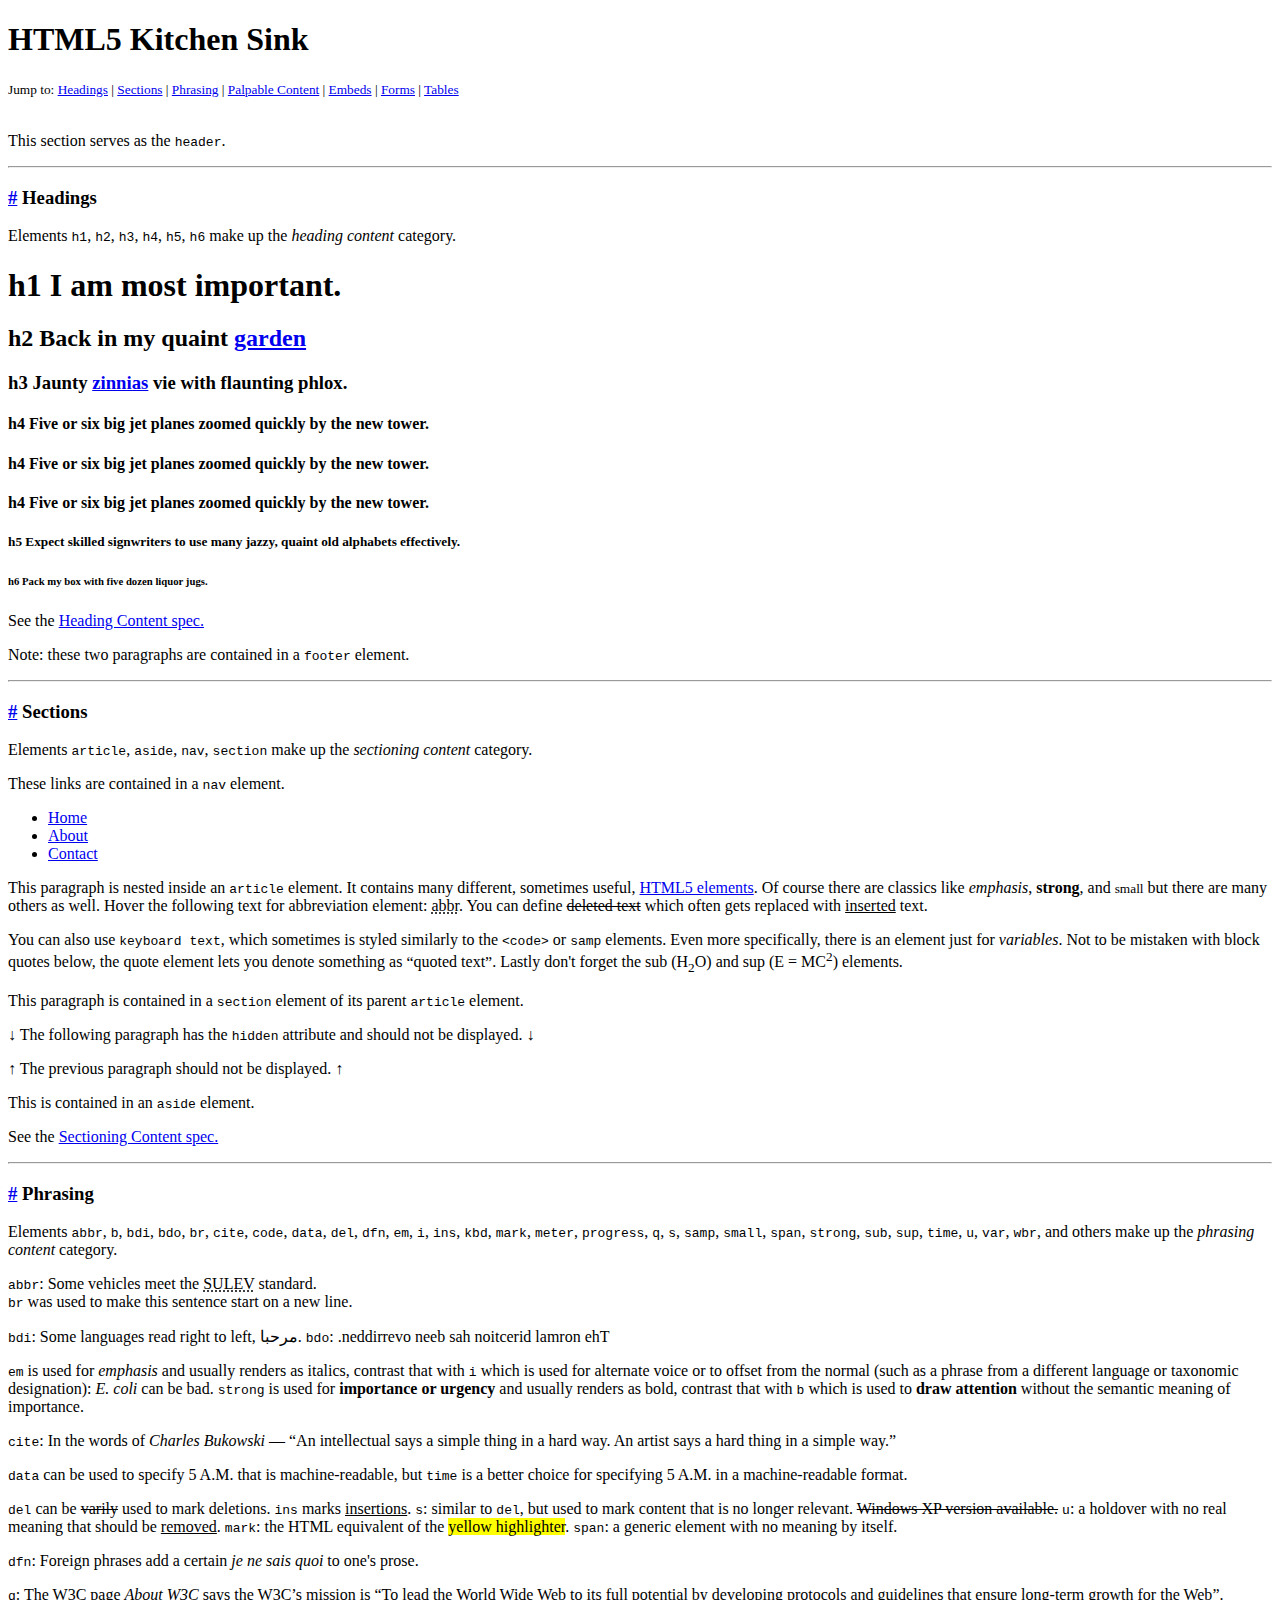
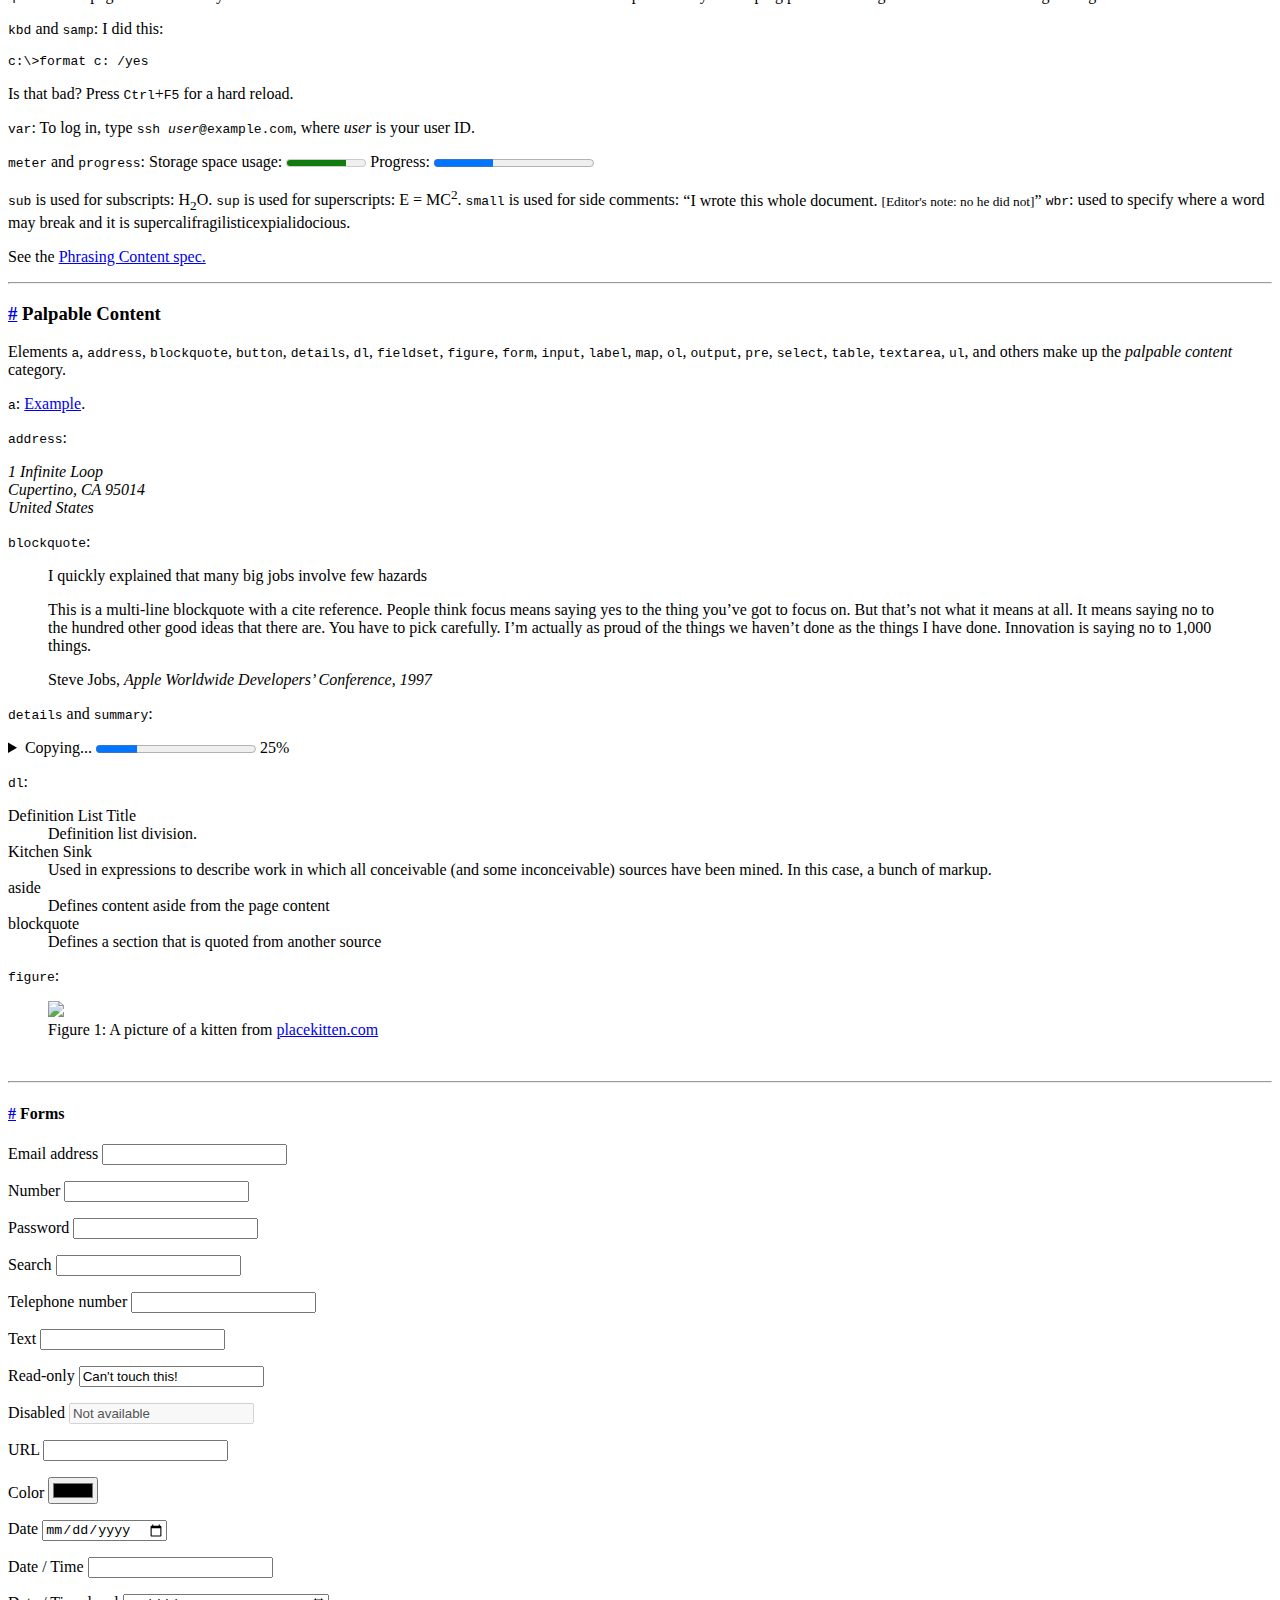
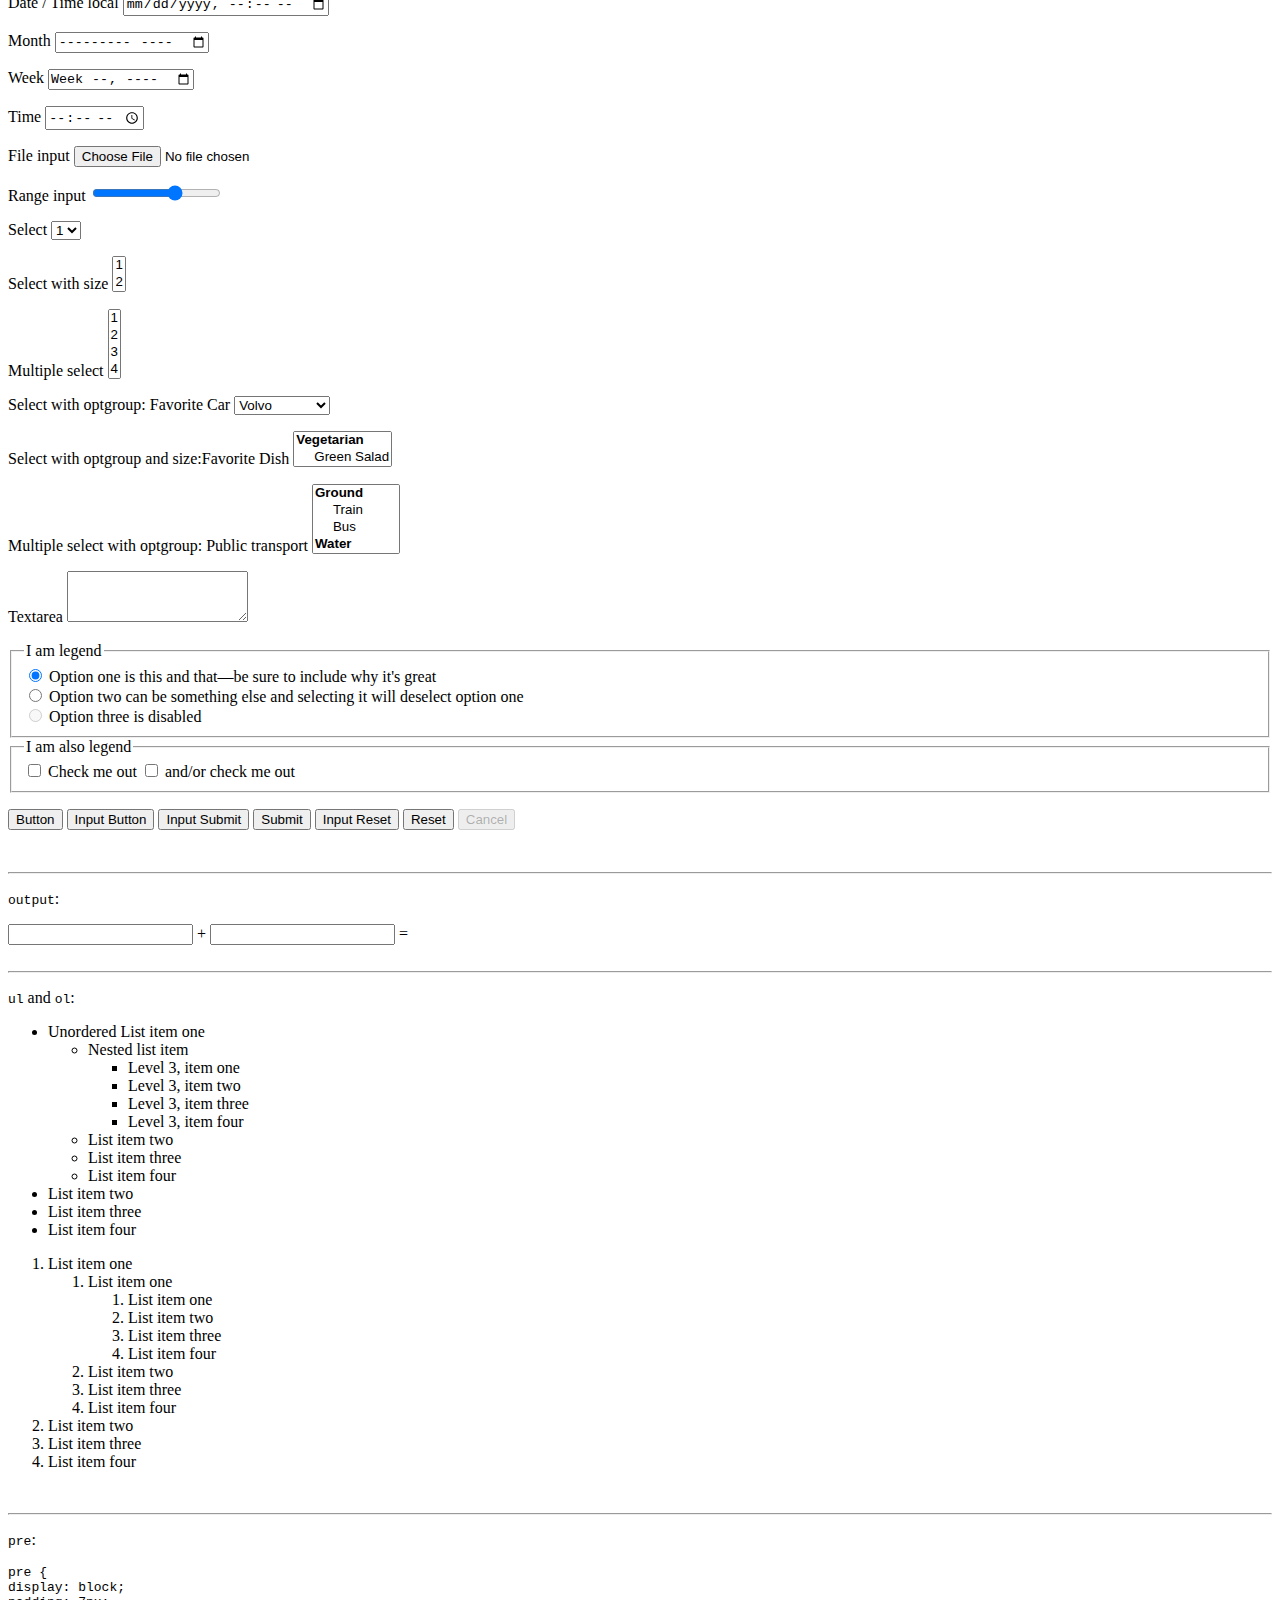
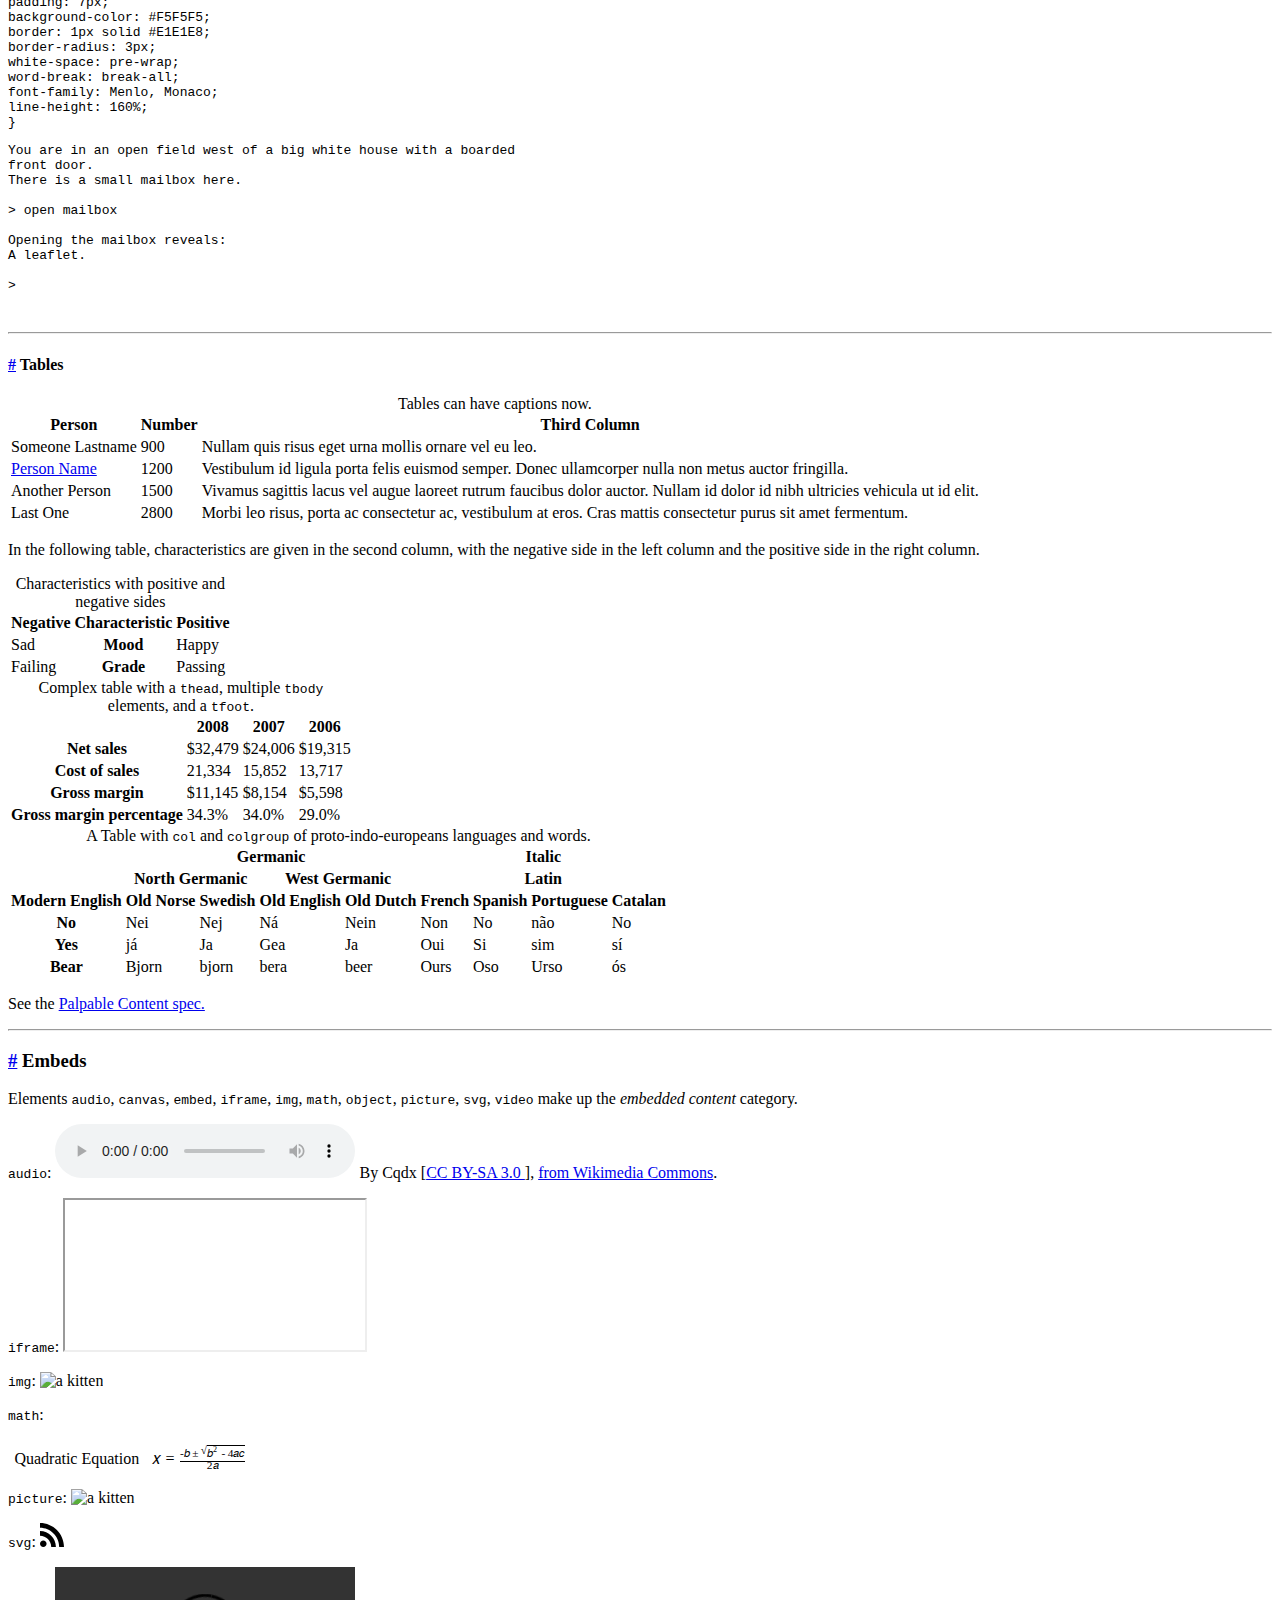
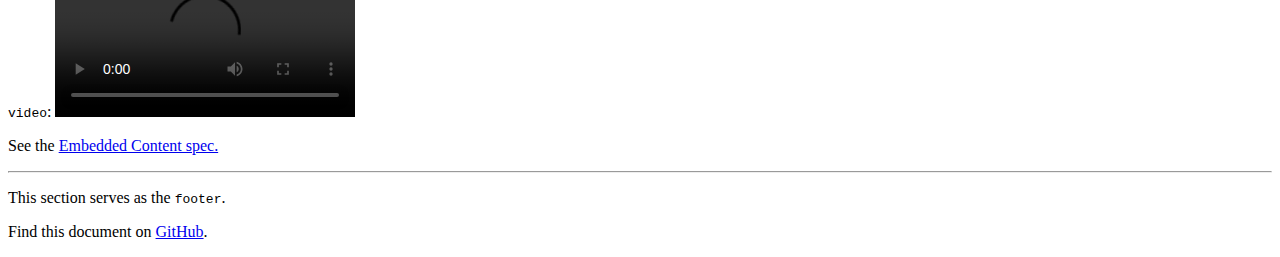
==== Kitchen.html @ 4f2850bf "Add files via upload" ====
<!DOCTYPE html>
<html lang="en">
  <head>
    <title>HTML5 Kitchen Sink</title>
    <meta charset="utf-8" />
    <link rel="stylesheet" href="css/estilos2.css" />
  </head>

  <body>
    <header role="banner">
      <h1>HTML5 Kitchen Sink</h1>
      <small
        >Jump to: <a href="#headings">Headings</a> |
        <a href="#sections">Sections</a> | <a href="#phrasing">Phrasing</a> |
        <a href="#palpable">Palpable Content</a> |
        <a href="#embeds">Embeds</a> | <a href="#forms">Forms</a> |
        <a href="#tables">Tables</a>
      </small>
      <br /><br />
      <p>This section serves as the <code>header</code>.</p>
    </header>
    <hr />
    <main>
      <section id="headings">
        <h3><a href="#headings">#</a> Headings</h3>
        <p>
          Elements <code>h1</code>, <code>h2</code>, <code>h3</code>,
          <code>h4</code>, <code>h5</code>, <code>h6</code> make up the
          <em>heading content</em> category.
        </p>
        <hgroup>
          <h1>h1 I am most important.</h1>
          <h2>h2 Back in my quaint <a href="#">garden</a></h2>
          <h3>h3 Jaunty <a href="#">zinnias</a> vie with flaunting phlox.</h3>
          <h4>
            h4 Five or six big jet planes zoomed quickly by the new tower.
          </h4>
          <h4 class="verde">
            h4 Five or six big jet planes zoomed quickly by the new tower.
          </h4>
          <h4>
            h4 Five or six big jet planes zoomed quickly by the new tower.
          </h4>
          <h5>
            h5 Expect skilled signwriters to use many jazzy, quaint old
            alphabets effectively.
          </h5>
          <h6 class="verde">h6 Pack my box with five dozen liquor jugs.</h6>
        </hgroup>
        <footer>
          <p>
            See the
            <a
              target="_blank"
              href="https://www.w3.org/TR/html5/dom.html#heading-content"
              >Heading Content spec.</a
            >
          </p>
          <p>
            Note: these two paragraphs are contained in a
            <code>footer</code> element.
          </p>
        </footer>
      </section>

      <hr />
      <section id="sections">
        <header>
          <h3><a href="#sections">#</a> Sections</h3>
          <p>
            Elements <code>article</code>, <code>aside</code>, <code>nav</code>,
            <code>section</code> make up the
            <em>sectioning content</em> category.
          </p>
          <nav>
            <p>These links are contained in a <code>nav</code> element.</p>
            <ul>
              <li><a href="#">Home</a></li>
              <li><a href="#">About</a></li>
              <li><a href="#">Contact</a></li>
            </ul>
          </nav>
        </header>
        <article>
          <p>
            This paragraph is nested inside an <code>article</code> element. It
            contains many different, sometimes useful,
            <a href="http://www.w3schools.com/tags/">HTML5 elements</a>. Of
            course there are classics like <em>emphasis</em>,
            <strong>strong</strong>, and <small>small</small> but there are many
            others as well. Hover the following text for abbreviation element:
            <abbr title="abbreviation">abbr</abbr>. You can define
            <del>deleted text</del> which often gets replaced with
            <ins>inserted</ins> text.
          </p>
          <p>
            You can also use <kbd>keyboard text</kbd>, which sometimes is styled
            similarly to the <code>&lt;code&gt;</code> or
            <samp>samp</samp> elements. Even more specifically, there is an
            element just for <var>variables</var>. Not to be mistaken with block
            quotes below, the quote element lets you denote something as
            <q>quoted text</q>. Lastly don't forget the sub (H<sub>2</sub>O) and
            sup (E = MC<sup>2</sup>) elements.
          </p>
          <section>
            <p>
              This paragraph is contained in a <code>section</code> element of
              its parent <code>article</code> element.
            </p>
            <p>
              ↓ The following paragraph has the <code>hidden</code> attribute
              and should not be displayed. ↓
            </p>
            <p hidden>→ You should not see this paragraph. ←</p>
            <p>↑ The previous paragraph should not be displayed. ↑</p>
          </section>
        </article>
        <aside>
          <p>This is contained in an <code>aside</code> element.</p>
        </aside>
        <footer>
          <p>
            See the
            <a
              target="_blank"
              href="https://www.w3.org/TR/html5/dom.html#sectioning-content"
              >Sectioning Content spec.</a
            >
          </p>
        </footer>
      </section>

      <hr />
      <section id="phrasing">
        <header>
          <h3><a href="#phrasing">#</a> Phrasing</h3>
          <p>
            Elements <code>abbr</code>, <code>b</code>, <code>bdi</code>,
            <code>bdo</code>, <code>br</code>, <code>cite</code>,
            <code>code</code>, <code>data</code>, <code>del</code>,
            <code>dfn</code>, <code>em</code>, <code>i</code>, <code>ins</code>,
            <code>kbd</code>, <code>mark</code>, <code>meter</code>,
            <code>progress</code>, <code>q</code>, <code>s</code>,
            <code>samp</code>, <code>small</code>, <code>span</code>,
            <code>strong</code>, <code>sub</code>, <code>sup</code>,
            <code>time</code>, <code>u</code>, <code>var</code>,
            <code>wbr</code>, and others make up the
            <em>phrasing content</em> category.
          </p>
        </header>
        <p>
          <code>abbr</code>: Some vehicles meet the
          <abbr title="Super Ultra Low Emission Vehicle">SULEV</abbr>
          standard.<br />
          <code>br</code> was used to make this sentence start on a new line.
        </p>
        <p>
          <code>bdi</code>: Some languages read right to left,
          <bdi lang="ar">مرحبا</bdi>. <code>bdo</code>:
          <bdo dir="rtl">The normal direction has been overridden.</bdo>
        </p>
        <p>
          <code>em</code> is used for <em>emphasis</em> and usually renders as
          italics, contrast that with <code>i</code> which is used for alternate
          voice or to offset from the normal (such as a phrase from a different
          language or taxonomic designation): <i>E. coli</i> can be bad.
          <code>strong</code> is used for
          <strong>importance or urgency</strong> and usually renders as bold,
          contrast that with <code>b</code> which is used to
          <b>draw attention</b> without the semantic meaning of importance.
        </p>
        <p>
          <code>cite</code>: In the words of <cite>Charles Bukowski</cite> —
          <q
            >An intellectual says a simple thing in a hard way. An artist says a
            hard thing in a simple way.</q
          >
        </p>
        <p>
          <code>data</code> can be used to specify
          <data value="2018-09-24T05:00-07:00">5 A.M.</data> that is
          machine-readable, but <code>time</code> is a better choice for
          specifying <time datetime="2018-09-24T05:00-07:00">5 A.M.</time> in a
          machine-readable format.
        </p>
        <p>
          <code>del</code> can be
          <del datetime="2017-10-11T01:25-07:00">varily</del> used to mark
          deletions. <code>ins</code> marks
          <ins datetime="2007-12-19 00:00Z">insertions</ins>. <code>s</code>:
          similar to <code>del</code>, but used to mark content that is no
          longer relevant. <s>Windows XP version available.</s> <code>u</code>:
          a holdover with no real meaning that should be <u>removed</u>.
          <code>mark</code>: the HTML equivalent of the
          <mark>yellow highlighter</mark>. <code>span</code>: a
          <span>generic element</span> with no meaning by itself.
        </p>
        <p>
          <code>dfn</code>: Foreign phrases add a certain
          <dfn lang="fr" title="French: indefinable quality"
            >je ne sais quoi</dfn
          >
          to one's prose.
        </p>
        <p>
          <code>q</code>: The W3C page <cite>About W3C</cite> says the W3C’s
          mission is
          <q cite="https://www.w3.org/Consortium/"
            >To lead the World Wide Web to its full potential by developing
            protocols and guidelines that ensure long-term growth for the Web</q
          >.
        </p>
        <p><code>kbd</code> and <code>samp</code>: I did this:</p>
        <pre><samp>c:\&gt;<kbd>format c: /yes</kbd></samp></pre>
        <p>
          Is that bad? Press <kbd><kbd>Ctrl</kbd></kbd
          >+<kbd><kbd>F5</kbd></kbd> for a hard reload.
        </p>
        <p>
          <code>var</code>: To log in, type
          <kbd>ssh <var>user</var>@example.com</kbd>, where <var>user</var> is
          your user ID.
        </p>
        <p>
          <code>meter</code> and <code>progress</code>: Storage space usage:
          <meter value="6" max="8">6 blocks used (out of 8 total)</meter>
          Progress: <progress value="37" max="100">37%</progress>
        </p>
        <p>
          <code>sub</code> is used for subscripts: H<sub>2</sub>O.
          <code>sup</code> is used for superscripts: E = MC<sup>2</sup>.
          <code>small</code> is used for side comments:
          <q
            >I wrote this whole document.
            <small>[Editor's note: no he did not]</small></q
          >
          <code>wbr</code>: used to specify where a word may break and it is
          super<wbr />cali<wbr />fragil<wbr />istic<wbr />expiali<wbr />do<wbr />cious.
        </p>
        <footer>
          <p>
            See the
            <a
              target="_blank"
              href="https://www.w3.org/TR/html5/dom.html#phrasing-content"
              >Phrasing Content spec.</a
            >
          </p>
        </footer>
      </section>

      <hr />
      <section id="palpable">
        <header>
          <h3><a href="#palpable">#</a> Palpable Content</h3>
          <p>
            Elements <code>a</code>, <code>address</code>,
            <code>blockquote</code>, <code>button</code>, <code>details</code>,
            <code>dl</code>, <code>fieldset</code>, <code>figure</code>,
            <code>form</code>, <code>input</code>, <code>label</code>,
            <code>map</code>, <code>ol</code>, <code>output</code>,
            <code>pre</code>, <code>select</code>, <code>table</code>,
            <code>textarea</code>, <code>ul</code>, and others make up the
            <em>palpable content</em> category.
          </p>
        </header>
        <p><code>a</code>: <a href="http://example.com">Example</a>.</p>
        <p><code>address</code>:</p>
        <address>
          1 Infinite Loop<br />
          Cupertino, CA 95014<br />
          United States
        </address>
        <p><code>blockquote</code>:</p>
        <blockquote>
          <p>I quickly explained that many big jobs involve few hazards</p>
        </blockquote>
        <blockquote>
          <p>
            This is a multi-line blockquote with a cite reference. People think
            focus means saying yes to the thing you’ve got to focus on. But
            that’s not what it means at all. It means saying no to the hundred
            other good ideas that there are. You have to pick carefully. I’m
            actually as proud of the things we haven’t done as the things I have
            done. Innovation is saying no to 1,000 things.
          </p>
          <footer>
            Steve Jobs,
            <cite>Apple Worldwide Developers’ Conference, 1997</cite>
          </footer>
        </blockquote>
        <p><code>details</code> and <code>summary</code>:</p>
        <details>
          <summary>
            Copying...
            <progress max="375505392" value="97543282"></progress> 25%
          </summary>
          <dl>
            <dt>Transfer rate:</dt>
            <dd>452KB/s</dd>
            <dt>Duration:</dt>
            <dd>01:16:27</dd>
            <dt>Color profile:</dt>
            <dd>SD (6-1-6)</dd>
            <dt>Dimensions:</dt>
            <dd>320×240</dd>
          </dl>
        </details>
        <p><code>dl</code>:</p>
        <dl>
          <dt>Definition List Title</dt>
          <dd>Definition list division.</dd>
          <dt>Kitchen Sink</dt>
          <dd>
            Used in expressions to describe work in which all conceivable (and
            some inconceivable) sources have been mined. In this case, a bunch
            of markup.
          </dd>
          <dt>aside</dt>
          <dd>Defines content aside from the page content</dd>
          <dt>blockquote</dt>
          <dd>Defines a section that is quoted from another source</dd>
        </dl>
        <p><code>figure</code>:</p>
        <figure>
          <img src="http://placekitten.com/200/300" />
          <figcaption>
            Figure 1: A picture of a kitten from
            <a href="http://placekitten.com/200/300/">placekitten.com</a>
          </figcaption>
        </figure>

        <br />
        <hr />
        <h4 id="forms"><a href="#forms">#</a> Forms</h4>
        <form>
          <p>
            <label for="example-input-email">Email address</label>
            <input type="email" id="example-input-email" />
          </p>
          <p>
            <label for="example-input-number">Number</label>
            <input type="number" id="example-input-number" />
          </p>
          <p>
            <label for="example-input-password">Password</label>
            <input type="password" id="example-input-password" />
          </p>
          <p>
            <label for="example-input-search">Search</label>
            <input type="search" id="example-input-search" />
          </p>
          <p>
            <label for="example-input-tel">Telephone number</label>
            <input type="tel" id="example-input-tel" />
          </p>
          <p>
            <label for="example-input-text">Text</label>
            <input type="text" id="example-input-text" />
          </p>
          <p>
            <label for="example-input-readonly">Read-only</label>
            <input
              type="text"
              id="example-input-readonly"
              readonly
              value="Can't touch this!"
            />
          </p>
          <p>
            <label for="example-input-disabled">Disabled</label>
            <input
              type="text"
              id="example-input-disabled"
              disabled
              value="Not available"
            />
          </p>
          <p>
            <label for="example-input-url">URL</label>
            <input type="url" id="example-input-url" />
          </p>
          <p>
            <label for="example-input-color">Color</label>
            <input type="color" id="example-input-color" />
          </p>
          <p>
            <label for="example-input-date">Date</label>
            <input type="date" id="example-input-date" />
          </p>
          <p>
            <label for="example-input-date-time">Date / Time</label>
            <input type="datetime" id="example-input-date-time" />
          </p>
          <p>
            <label for="example-input-date-time-local">Date / Time local</label>
            <input type="datetime-local" id="example-input-date-time-local" />
          </p>
          <p>
            <label for="example-input-month">Month</label>
            <input type="month" id="example-input-month" />
          </p>
          <p>
            <label for="example-input-week">Week</label>
            <input type="week" id="example-input-week" />
          </p>
          <p>
            <label for="example-input-time">Time</label>
            <input type="time" id="example-input-time" />
          </p>
          <p>
            <label for="example-input-file">File input</label>
            <input type="file" id="example-input-file" />
          </p>
          <p>
            <label for="example-input-range">Range input</label>
            <input
              type="range"
              id="example-input-range"
              min="1"
              max="4"
              value="3"
            />
          </p>
          <p>
            <label for="example-select1">Select</label>
            <select id="example-select1">
              <option>1</option>
              <option>2</option>
              <option>3</option>
              <option>4</option>
              <option>5</option>
            </select>
          </p>
          <p>
            <label for="example-select1a">Select with size</label>
            <select id="example-select1a" size="2">
              <option>1</option>
              <option>2</option>
              <option>3</option>
              <option>4</option>
              <option>5</option>
            </select>
          </p>
          <p>
            <label for="example-select2">Multiple select</label>
            <select multiple id="example-select2">
              <option>1</option>
              <option>2</option>
              <option>3</option>
              <option>4</option>
              <option>5</option>
            </select>
          </p>
          <p>
            <label for="example-optgroup"
              >Select with optgroup: Favorite Car</label
            >
            <select id="example-optgroup">
              <optgroup label="Swedish Cars">
                <option>Volvo</option>
                <option>Saab</option>
              </optgroup>
              <optgroup label="German Cars">
                <option>Mercedes</option>
                <option>Audi</option>
              </optgroup>
            </select>
          </p>
          <p>
            <label for="example-optgroup2"
              >Select with optgroup and size:Favorite Dish</label
            >
            <select id="example-optgroup2" size="2">
              <optgroup label="Vegetarian">
                <option>Green Salad</option>
                <option>French Fries</option>
              </optgroup>
              <optgroup label="Carnivorous">
                <option>Big Mac</option>
                <option>Roast Beef</option>
              </optgroup>
            </select>
          </p>
          <p>
            <label for="example-optgroup3"
              >Multiple select with optgroup: Public transport</label
            >
            <select id="example-optgroup3" multiple>
              <optgroup label="Ground">
                <option>Train</option>
                <option>Bus</option>
              </optgroup>
              <optgroup label="Water">
                <option>Ship</option>
                <option>Submarine</option>
              </optgroup>
              <optgroup label="Air">
                <option>Plane</option>
                <option>Balloon</option>
              </optgroup>
            </select>
          </p>
          <p>
            <label for="example-textarea">Textarea</label>
            <textarea id="example-textarea" rows="3"></textarea>
          </p>
          <fieldset>
            <legend>I am legend</legend>
            <div>
              <input
                type="radio"
                name="option-radio"
                id="option-radio1"
                value="option1"
                checked
              />
              <label for="option-radio1"
                >Option one is this and that&mdash;be sure to include why it's
                great</label
              >
            </div>
            <div>
              <input
                type="radio"
                name="option-radio"
                id="option-radio2"
                value="option2"
              />
              <label for="option-radio2"
                >Option two can be something else and selecting it will deselect
                option one</label
              >
            </div>
            <div>
              <input
                type="radio"
                name="option-radio"
                id="option-radio3"
                value="option3"
                disabled
              />
              <label for="option-radio3">Option three is disabled</label>
            </div>
          </fieldset>
          <fieldset>
            <legend>I am also legend</legend>
            <input type="checkbox" id="checkbox1" />
            <label for="checkbox1">Check me out</label>
            <input type="checkbox" id="checkbox2" />
            <label for="checkbox2">and/or check me out</label>
          </fieldset>
          <p>
            <button type="button" name="button">Button</button>
            <input type="button" name="input" value="Input Button" />
            <input type="submit" name="submit" value="Input Submit" />
            <button type="submit" name="submit2">Submit</button>
            <input type="reset" name="reset" value="Input Reset" />
            <button type="reset" name="reset2">Reset</button>
            <button disabled>Cancel</button>
          </p>
        </form>

        <br />
        <hr />
        <p><code>output</code>:</p>
        <form
          onsubmit="return false"
          oninput="o.value= a.valueAsNumber + b.valueAsNumber"
        >
          <input name="a" type="number" step="any" /> +
          <input name="b" type="number" step="any" /> =
          <output name="o" for="a b"></output>
        </form>

        <br />
        <hr />
        <p><code>ul</code> and <code>ol</code>:</p>
        <ul>
          <li>
            Unordered List item one
            <ul>
              <li>
                Nested list item
                <ul>
                  <li>Level 3, item one</li>
                  <li>Level 3, item two</li>
                  <li>Level 3, item three</li>
                  <li>Level 3, item four</li>
                </ul>
              </li>
              <li>List item two</li>
              <li>List item three</li>
              <li>List item four</li>
            </ul>
          </li>
          <li>List item two</li>
          <li>List item three</li>
          <li>List item four</li>
        </ul>
        <ol>
          <li>
            List item one
            <ol>
              <li>
                List item one
                <ol>
                  <li>List item one</li>
                  <li>List item two</li>
                  <li>List item three</li>
                  <li>List item four</li>
                </ol>
              </li>
              <li>List item two</li>
              <li>List item three</li>
              <li>List item four</li>
            </ol>
          </li>
          <li>List item two</li>
          <li>List item three</li>
          <li>List item four</li>
        </ol>

        <br />
        <hr />
        <p><code>pre</code>:</p>
        <pre>
pre {
display: block;
padding: 7px;
background-color: #F5F5F5;
border: 1px solid #E1E1E8;
border-radius: 3px;
white-space: pre-wrap;
word-break: break-all;
font-family: Menlo, Monaco;
line-height: 160%;
}</pre
        >
        <pre><samp>You are in an open field west of a big white house with a boarded
front door.
There is a small mailbox here.

></samp> <kbd>open mailbox</kbd>

<samp>Opening the mailbox reveals:
A leaflet.

></samp></pre>

        <br />
        <hr />
        <h4 id="tables"><a href="#tables">#</a> Tables</h4>
        <table>
          <caption>
            Tables can have captions now.
          </caption>
          <tbody>
            <tr>
              <th>Person</th>
              <th>Number</th>
              <th>Third Column</th>
            </tr>
            <tr>
              <td>Someone Lastname</td>
              <td>900</td>
              <td>Nullam quis risus eget urna mollis ornare vel eu leo.</td>
            </tr>
            <tr>
              <td><a href="#">Person Name</a></td>
              <td>1200</td>
              <td>
                Vestibulum id ligula porta felis euismod semper. Donec
                ullamcorper nulla non metus auctor fringilla.
              </td>
            </tr>
            <tr>
              <td>Another Person</td>
              <td>1500</td>
              <td>
                Vivamus sagittis lacus vel augue laoreet rutrum faucibus dolor
                auctor. Nullam id dolor id nibh ultricies vehicula ut id elit.
              </td>
            </tr>
            <tr>
              <td>Last One</td>
              <td>2800</td>
              <td>
                Morbi leo risus, porta ac consectetur ac, vestibulum at eros.
                Cras mattis consectetur purus sit amet fermentum.
              </td>
            </tr>
          </tbody>
        </table>
        <p id="table-summary">
          In the following table, characteristics are given in the second
          column, with the negative side in the left column and the positive
          side in the right column.
        </p>
        <table aria-describedby="table-summary">
          <caption>
            Characteristics with positive and negative sides
          </caption>
          <thead>
            <tr>
              <th id="n">Negative</th>
              <th>Characteristic</th>
              <th id="p">Positive</th>
            </tr>
          </thead>
          <tbody>
            <tr>
              <td headers="n r1">Sad</td>
              <th id="r1">Mood</th>
              <td headers="p r1">Happy</td>
            </tr>
            <tr>
              <td headers="n r2">Failing</td>
              <th id="r2">Grade</th>
              <td headers="p r2">Passing</td>
            </tr>
          </tbody>
        </table>
        <table>
          <caption>
            Complex table with a
            <code>thead</code
            >, multiple
            <code>tbody</code>
            elements, and a
            <code>tfoot</code
            >.
          </caption>
          <thead>
            <tr>
              <th></th>
              <th>2008</th>
              <th>2007</th>
              <th>2006</th>
            </tr>
          </thead>
          <tbody>
            <tr>
              <th>Net sales</th>
              <td>$32,479</td>
              <td>$24,006</td>
              <td>$19,315</td>
            </tr>
            <tr>
              <th>Cost of sales</th>
              <td>21,334</td>
              <td>15,852</td>
              <td>13,717</td>
            </tr>
          </tbody>
          <tbody>
            <tr>
              <th>Gross margin</th>
              <td>$11,145</td>
              <td>$8,154</td>
              <td>$5,598</td>
            </tr>
          </tbody>
          <tfoot>
            <tr>
              <th>Gross margin percentage</th>
              <td>34.3%</td>
              <td>34.0%</td>
              <td>29.0%</td>
            </tr>
          </tfoot>
        </table>
        <table>
          <caption>
            A Table with
            <code>col</code>
            and
            <code>colgroup</code>
            of proto-indo-europeans languages and words.
          </caption>
          <col />
          <colgroup>
            <col />
            <col />
            <col />
            <col />
          </colgroup>
          <colgroup>
            <col />
            <col />
            <col />
            <col />
          </colgroup>
          <thead>
            <tr>
              <td></td>
              <th colspan="4" id="germanic">Germanic</th>
              <th colspan="4" id="italic">Italic</th>
            </tr>
            <tr>
              <td></td>
              <th colspan="2" id="north-germanic" headers="germanic">
                North Germanic
              </th>
              <th colspan="2" id="west-germanic" headers="germanic">
                West Germanic
              </th>
              <th colspan="4" id="latin" headers="italic">Latin</th>
            </tr>
            <tr>
              <th id="modern-english">Modern English</th>
              <th id="old-norse" headers="north-germanic germanic">
                Old Norse
              </th>
              <th id="swedish" headers="north-germanic germanic">Swedish</th>
              <th id="old-english" headers="west-germanic germanic">
                Old English
              </th>
              <th id="old-dutch" headers="west-germanic germanic">Old Dutch</th>
              <th id="french" headers="latin italic">French</th>
              <th id="spanish" headers="latin italic">Spanish</th>
              <th id="portuguese" headers="latin italic">Portuguese</th>
              <th id="catalan" headers="latin italic">Catalan</th>
            </tr>
          </thead>
          <tbody>
            <tr>
              <th headers="modern-english" id="modern-english-no">No</th>
              <td headers="modern-english-no germanic north-germanic old-norse">
                Nei
              </td>
              <td headers="modern-english-no germanic north-germanic swedish">
                Nej
              </td>
              <td
                headers="modern-english-no germanic west-germanic old-english"
              >
                Ná
              </td>
              <td headers="modern-english-no germanic west-germanic old-dutch">
                Nein
              </td>
              <td headers="modern-english-no latin italic french">Non</td>
              <td headers="modern-english-no latin italic spanish">No</td>
              <td headers="modern-english-no latin italic portuguese">não</td>
              <td headers="modern-english-no latin italic catalan">No</td>
            </tr>
            <tr>
              <th headers="modern-english" id="modern-english-yes">Yes</th>
              <td
                headers="modern-english-yes germanic north-germanic old-norse"
              >
                já
              </td>
              <td headers="modern-english-yes germanic north-germanic swedish">
                Ja
              </td>
              <td
                headers="modern-english-yes germanic west-germanic old-english"
              >
                Gea
              </td>
              <td headers="modern-english-yes germanic west-germanic old-dutch">
                Ja
              </td>
              <td headers="modern-english-yes latin italic french">Oui</td>
              <td headers="modern-english-yes latin italic spanish">Si</td>
              <td headers="modern-english-yes latin italic portuguese">sim</td>
              <td headers="modern-english-yes latin italic catalan">sí</td>
            </tr>
            <tr>
              <th headers="modern-english" id="modern-english-bear">Bear</th>
              <td
                headers="modern-english-bear germanic north-germanic old-norse"
              >
                Bjorn
              </td>
              <td headers="modern-english-bear germanic north-germanic swedish">
                bjorn
              </td>
              <td
                headers="modern-english-bear germanic west-germanic old-english"
              >
                bera
              </td>
              <td
                headers="modern-english-bear germanic west-germanic old-dutch"
              >
                beer
              </td>
              <td headers="modern-english-bear latin italic french">Ours</td>
              <td headers="modern-english-bear latin italic spanish">Oso</td>
              <td headers="modern-english-bear latin italic portuguese">
                Urso
              </td>
              <td headers="modern-english-bear latin italic catalan">ós</td>
            </tr>
          </tbody>
        </table>
        <footer>
          <p>
            See the
            <a
              target="_blank"
              href="https://www.w3.org/TR/html5/dom.html#palpable-content"
              >Palpable Content spec.</a
            >
          </p>
        </footer>
      </section>

      <hr />
      <section id="embeds">
        <header>
          <h3><a href="#embeds">#</a> Embeds</h3>
          <p>
            Elements <code>audio</code>, <code>canvas</code>,
            <code>embed</code>, <code>iframe</code>, <code>img</code>,
            <code>math</code>, <code>object</code>, <code>picture</code>,
            <code>svg</code>, <code>video</code> make up the
            <em>embedded content</em> category.
          </p>
        </header>
        <p>
          <code>audio</code>:
          <audio
            controls
            src="https://upload.wikimedia.org/wikipedia/commons/c/c7/What_hath_God_wrought.ogg"
          ></audio>
          By Cqdx [<a href="https://creativecommons.org/licenses/by-sa/3.0"
            >CC BY-SA 3.0 </a
          >],
          <a
            href="https://commons.wikimedia.org/wiki/File:What_hath_God_wrought.ogg"
            >from Wikimedia Commons</a
          >.
        </p>
        <p>
          <code>iframe</code>:
          <iframe
            sandbox
            srcdoc="<h1>Sample Document</h1><p>This
is a sample content.</p>"
          ></iframe>
        </p>
        <p>
          <code>img</code>:
          <img src="http://placekitten.com/150/150 " alt="a kitten" />
        </p>
        <p><code>math</code>:</p>
        <math xmlns="http://www.w3.org/1998/Math/MathML">
          <mtable>
            <mtr>
              <mtd>
                <mtext>Quadratic Equation</mtext>
              </mtd>
              <mtd>
                <mrow>
                  <mi>x</mi>
                  <mo>=</mo>
                  <mfrac>
                    <mrow>
                      <mo>-</mo>
                      <mi>b</mi>
                      <mo>&#x00B1;</mo>
                      <msqrt>
                        <mrow>
                          <msubsup>
                            <mi>b</mi>
                            <mrow></mrow>
                            <mn>2</mn>
                          </msubsup>
                          <mo>-</mo>
                          <mn>4</mn>
                          <mi>a</mi>
                          <mi>c</mi>
                        </mrow>
                      </msqrt>
                    </mrow>
                    <mrow>
                      <mn>2</mn>
                      <mi>a</mi>
                    </mrow>
                  </mfrac>
                </mrow>
              </mtd>
            </mtr>
          </mtable>
        </math>
        <p>
          <code>picture</code>:
          <picture>
            <source
              srcset="
                http://placekitten.com/240/300 2x,
                http://placekitten.com/120/150 1x
              "
            />
            <img src="http://placekitten.com/120/150" alt="a kitten" />
          </picture>
        </p>
        <p>
          <code>svg</code>:
          <svg
            role="presentation"
            width="24"
            height="24"
            viewBox="0 0 24 24"
            xmlns="http://www.w3.org/2000/svg"
          >
            <path
              d="M19.199 24C19.199 13.467
10.533 4.8 0 4.8V0c13.165 0 24 10.835 24 24h-4.801zM3.291
17.415c1.814 0 3.293 1.479 3.293 3.295 0 1.813-1.485 3.29-3.301
3.29C1.47 24 0 22.526 0 20.71s1.475-3.294 3.291-3.295zM15.909
24h-4.665c0-6.169-5.075-11.245-11.244-11.245V8.09c8.727 0 15.909
7.184 15.909 15.91z"
            />
          </svg>
        </p>
        <p>
          <code>video</code>:
          <video
            controls
            src="https://upload.wikimedia.org/wikipedia/commons/b/b8/Dwarf_hamsters_running_on_disc_2.ogv"
          ></video>
        </p>
        <footer>
          <p>
            See the
            <a
              target="_blank"
              href="https://www.w3.org/TR/html5/dom.html#embedded-content"
              >Embedded Content spec.</a
            >
          </p>
        </footer>
      </section>
    </main>
    <hr />
    <footer role="contentinfo">
      <p>This section serves as the <code>footer</code>.</p>
      <p>
        Find this document on
        <a href="https://github.com/dbox/html5-kitchen-sink">GitHub</a>.
      </p>
    </footer>
  </body>
</html>
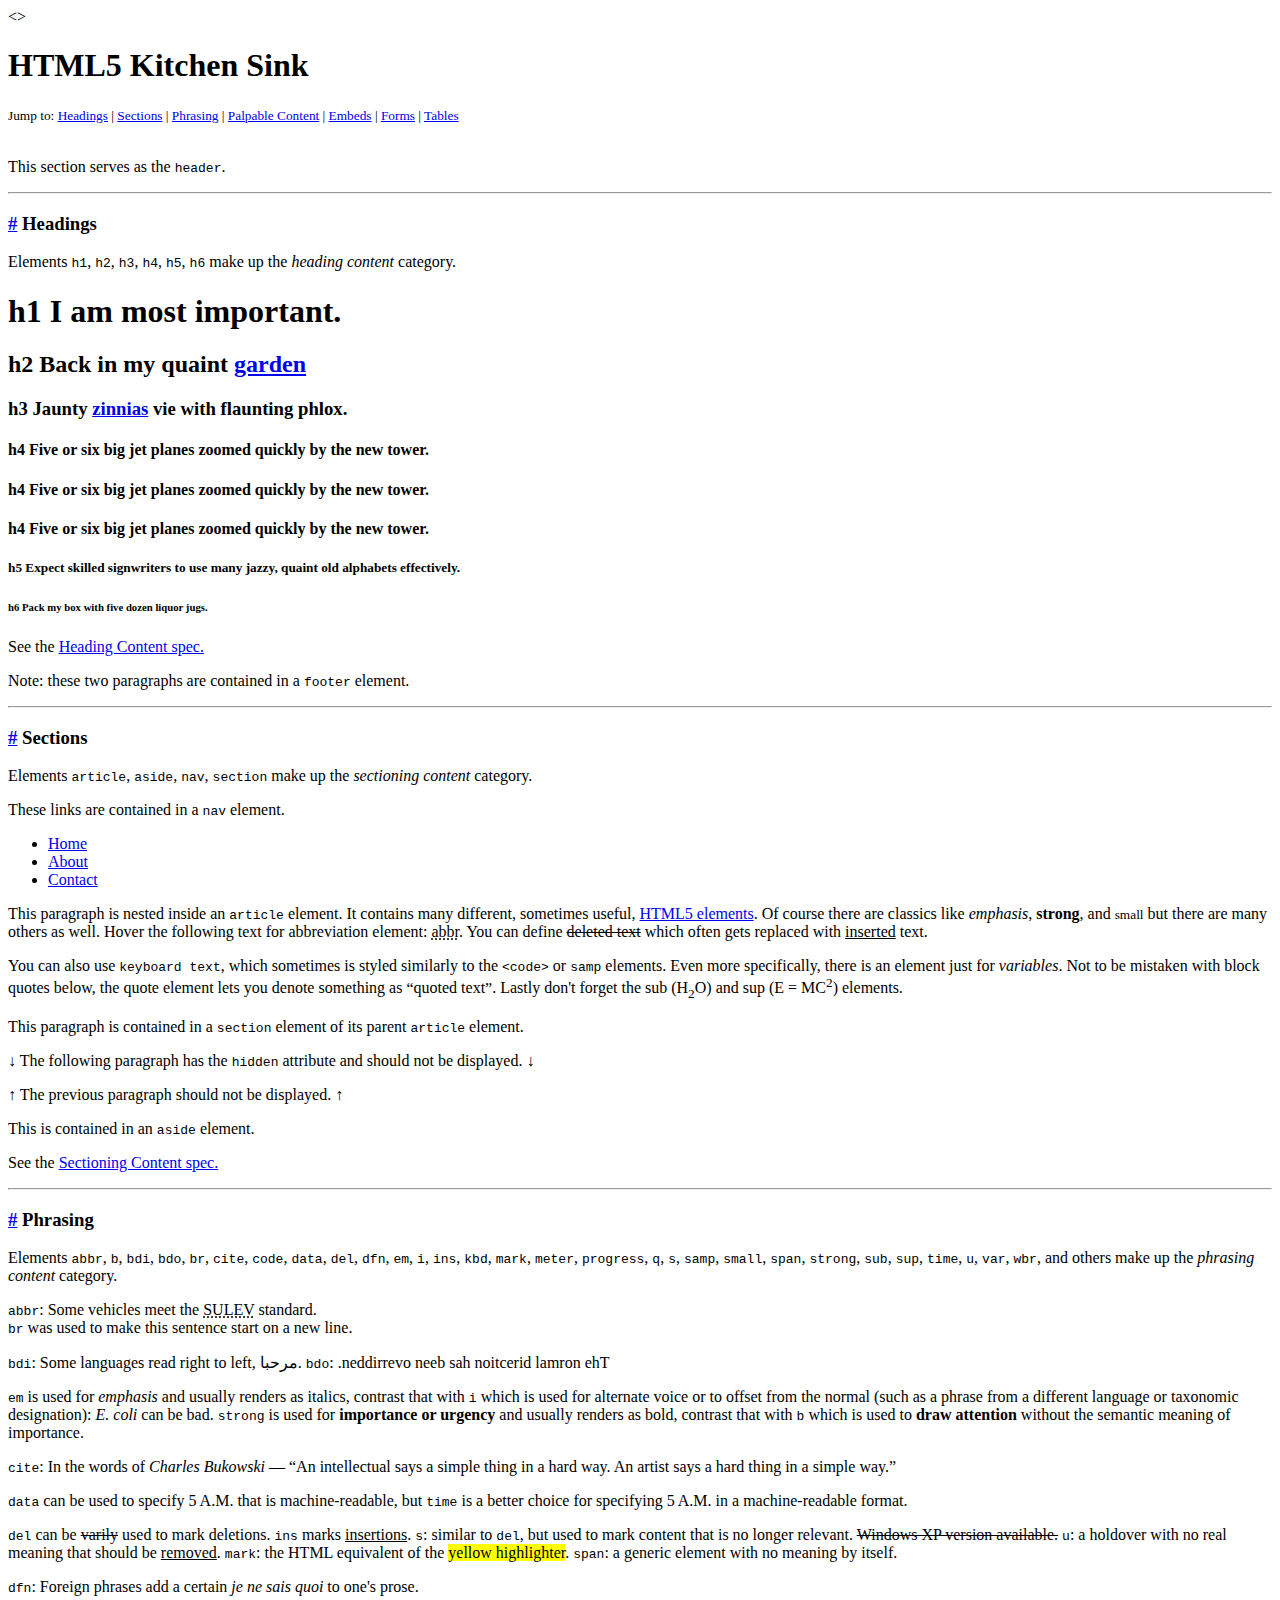
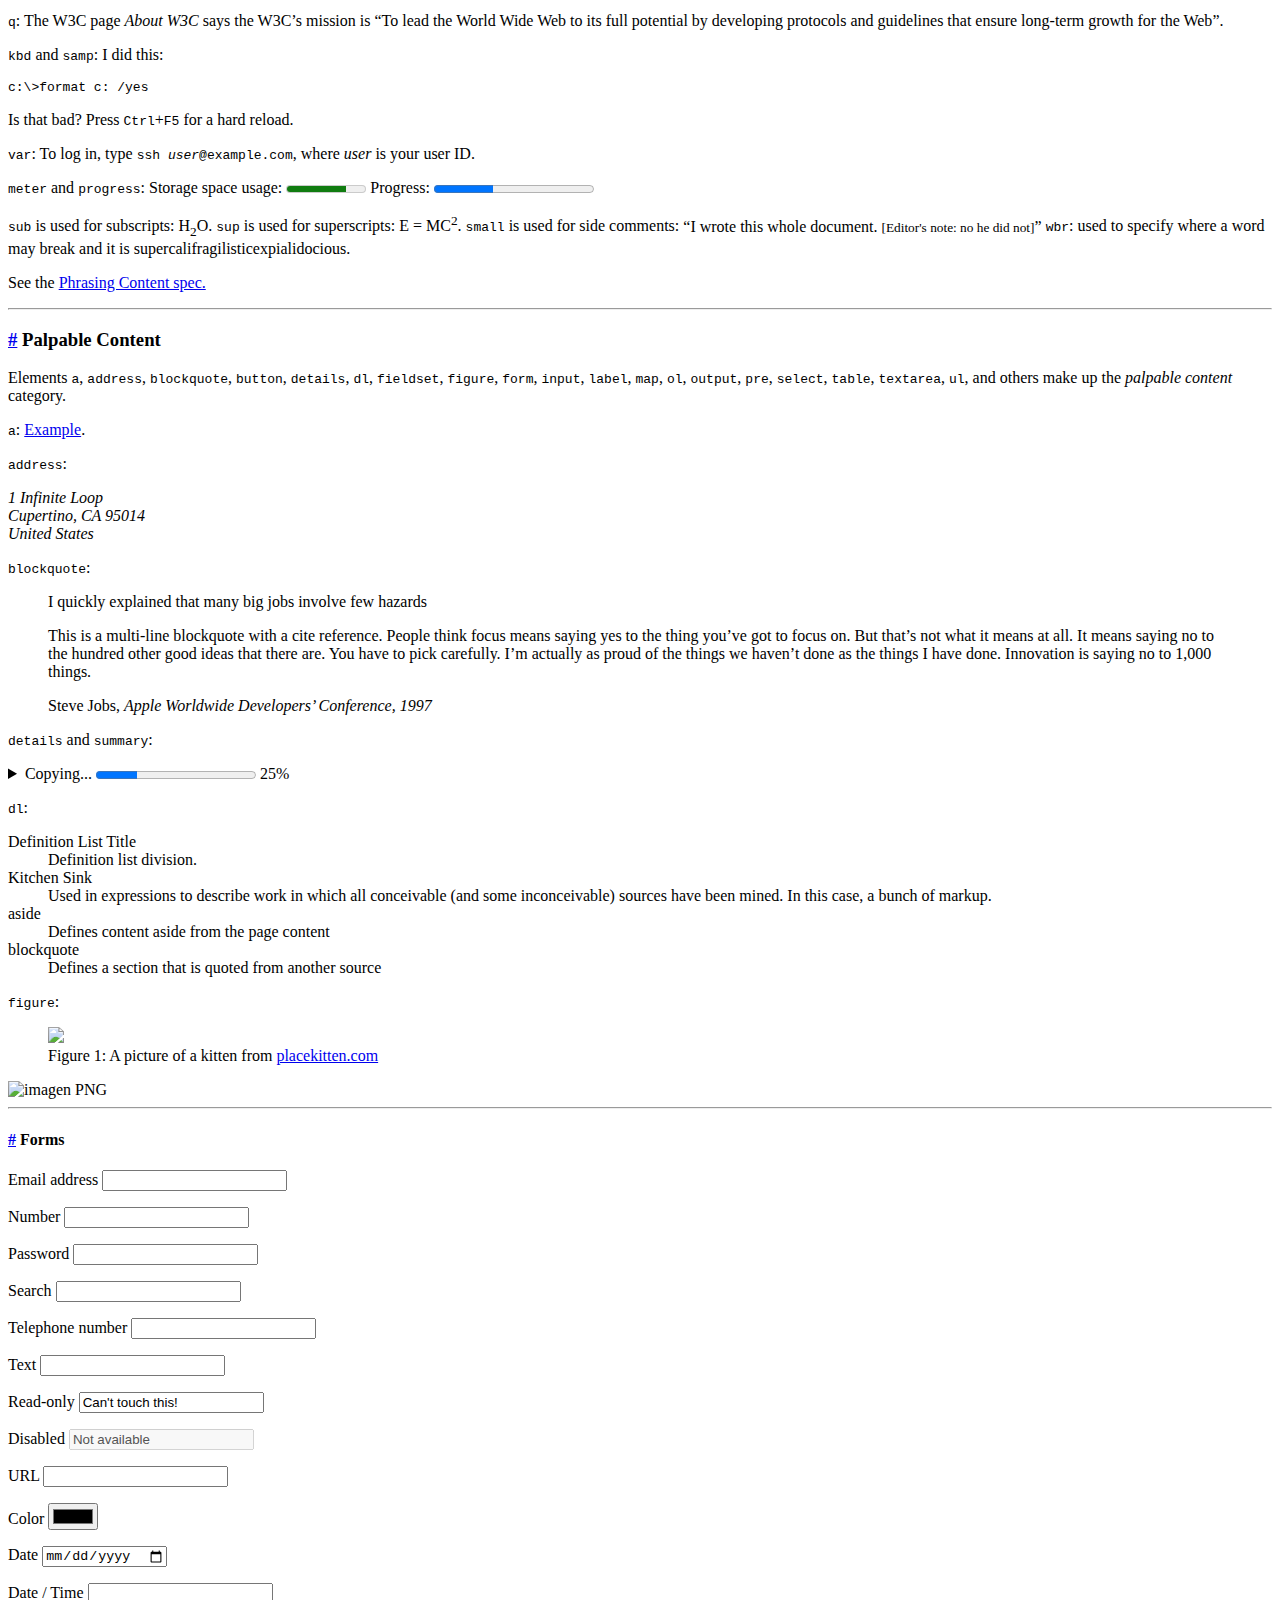
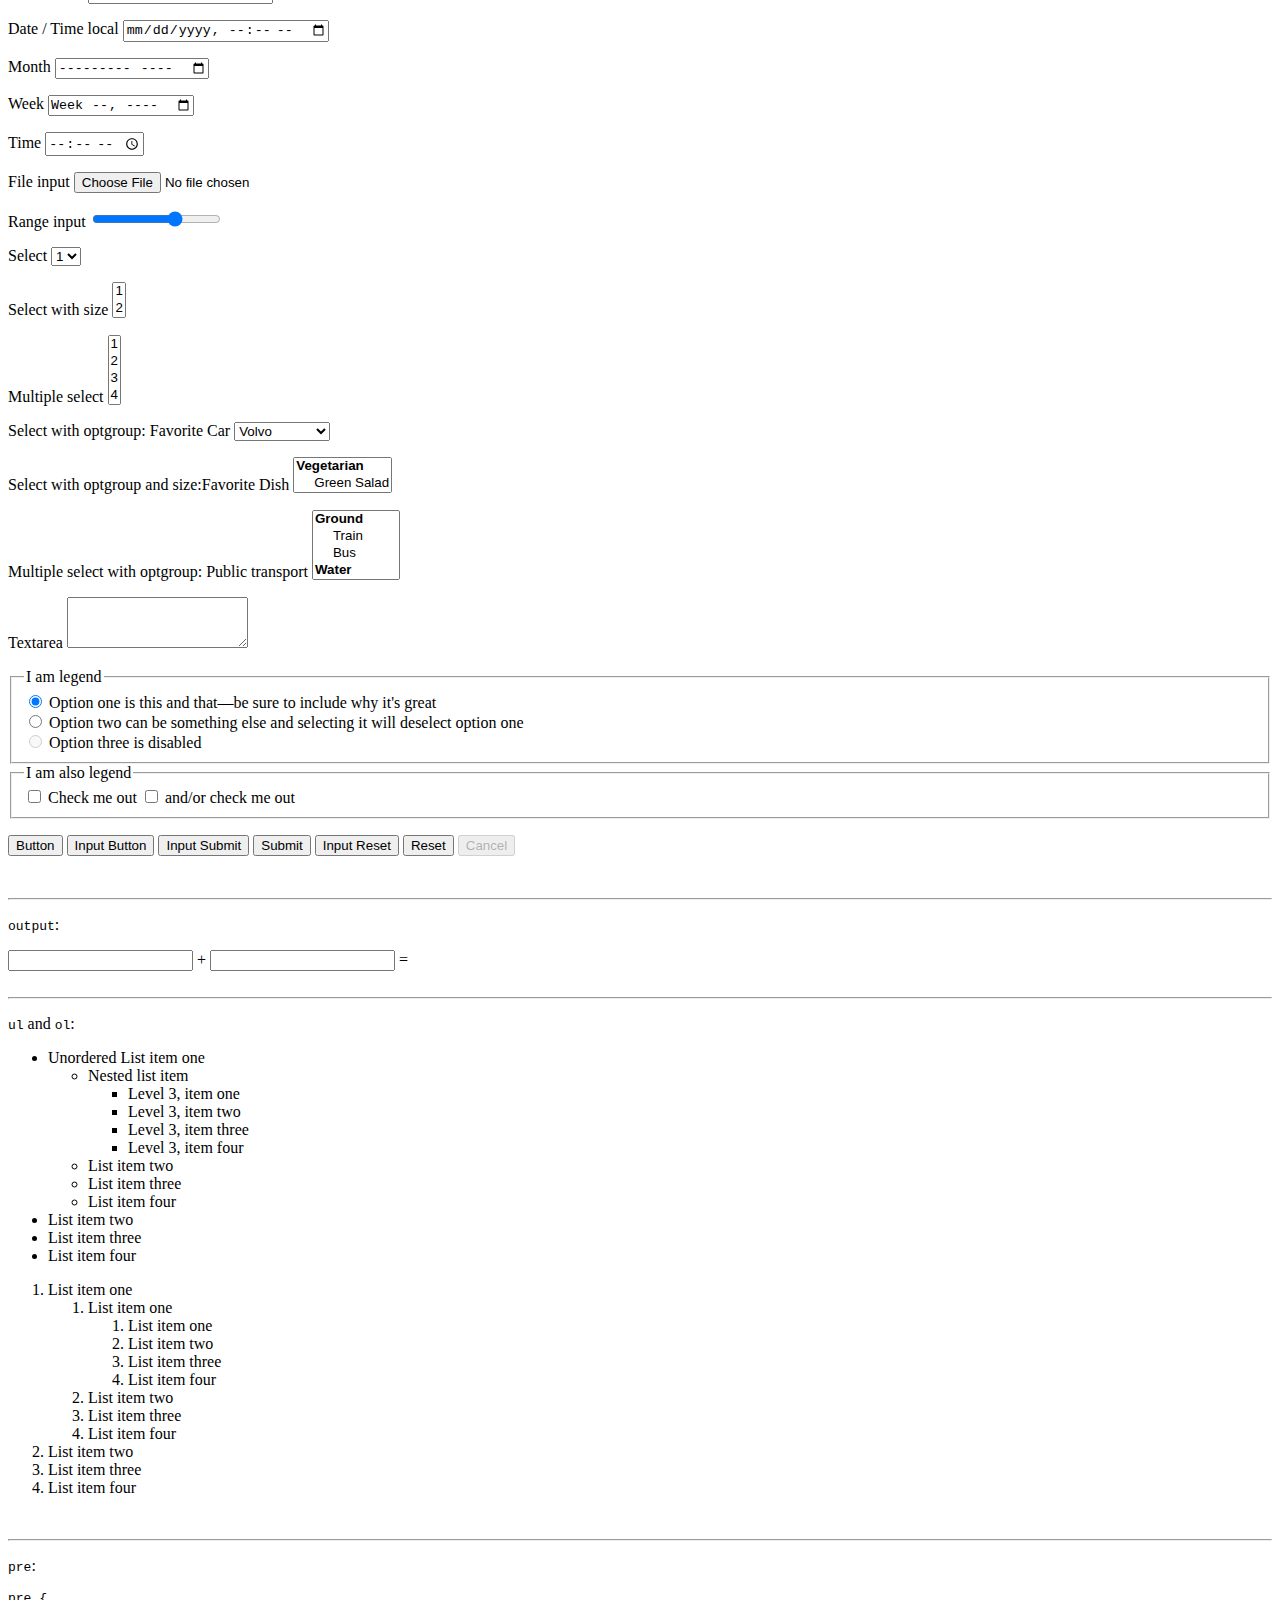
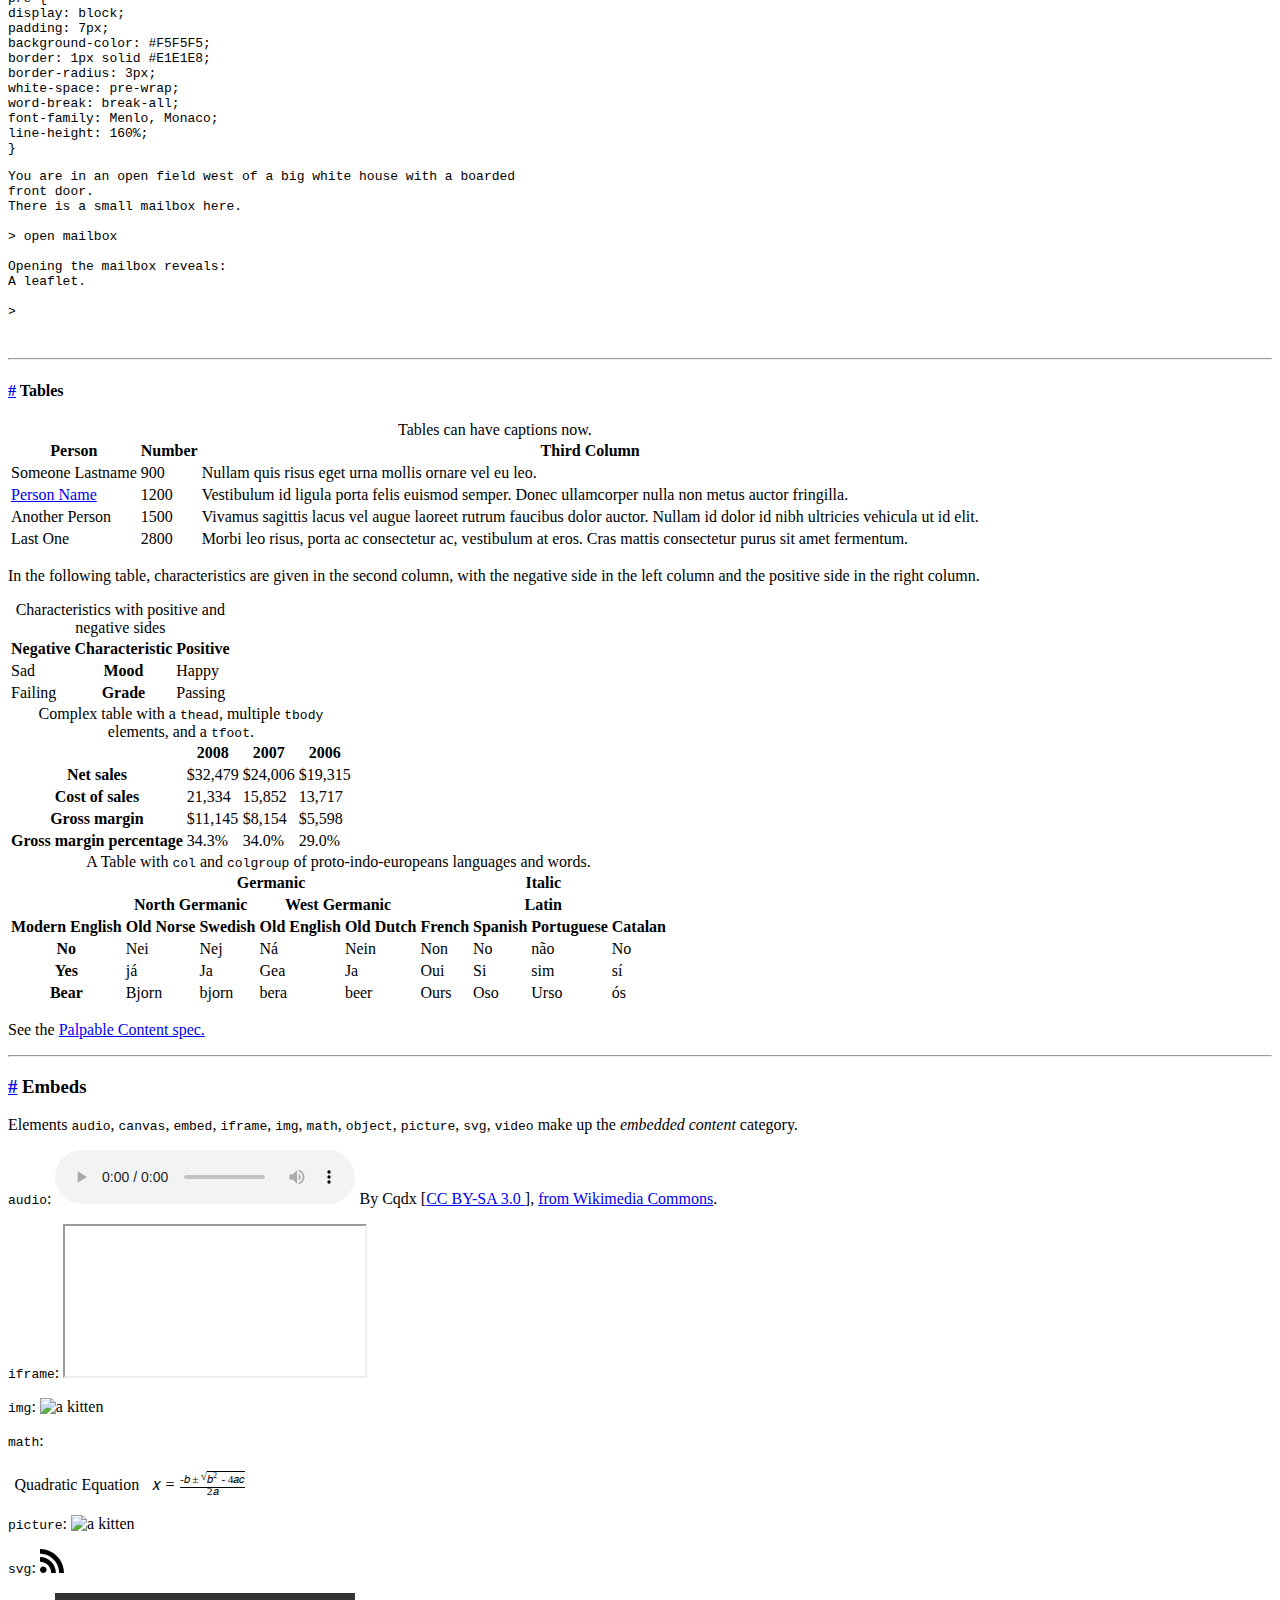
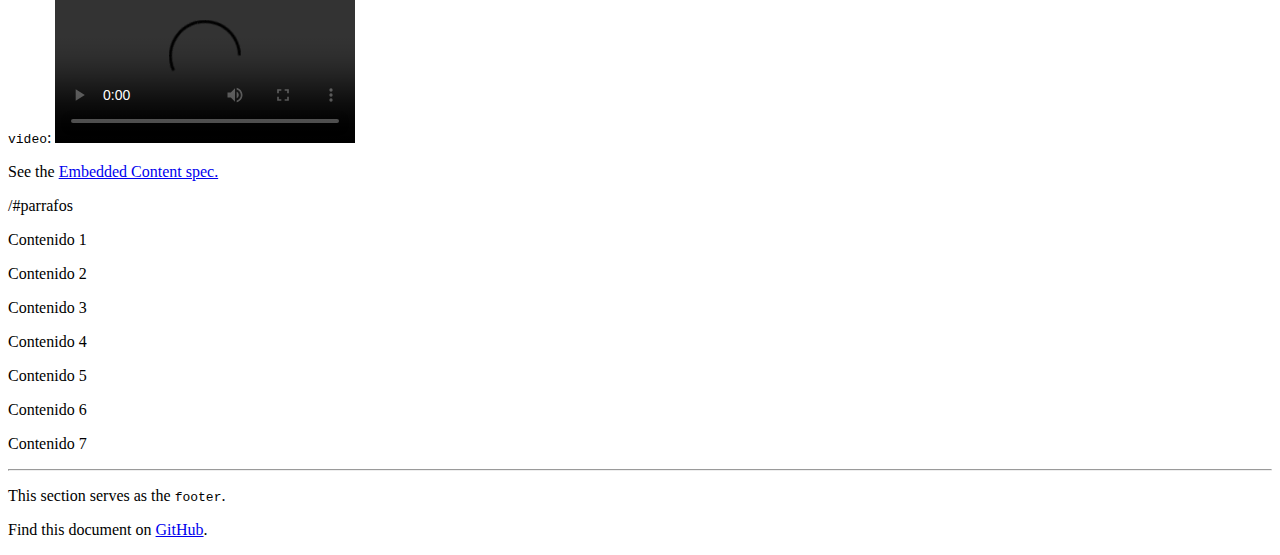
==== commit 890b0158: "Update Kitchen.html" ====
--- a/Kitchen.html
+++ b/Kitchen.html
@@ -3,10 +3,10 @@
   <head>
     <title>HTML5 Kitchen Sink</title>
     <meta charset="utf-8" />
-    <link rel="stylesheet" href="css/estilos2.css" />
+    <link rel="stylesheet" href="estilos2.css" />
   </head>
 
-  <body>
+  <>
     <header role="banner">
       <h1>HTML5 Kitchen Sink</h1>
       <small
@@ -93,15 +93,17 @@
             <del>deleted text</del> which often gets replaced with
             <ins>inserted</ins> text.
           </p>
-          <p>
-            You can also use <kbd>keyboard text</kbd>, which sometimes is styled
-            similarly to the <code>&lt;code&gt;</code> or
-            <samp>samp</samp> elements. Even more specifically, there is an
-            element just for <var>variables</var>. Not to be mistaken with block
-            quotes below, the quote element lets you denote something as
-            <q>quoted text</q>. Lastly don't forget the sub (H<sub>2</sub>O) and
-            sup (E = MC<sup>2</sup>) elements.
-          </p>
+          <div>
+            <p>
+              You can also use <kbd>keyboard text</kbd>, which sometimes is styled
+              similarly to the <code>&lt;code&gt;</code> or
+              <samp>samp</samp> elements. Even more specifically, there is an
+              element just for <var>variables</var>. Not to be mistaken with block
+              quotes below, the quote element lets you denote something as
+              <q>quoted text</q>. Lastly don't forget the sub (H<sub>2</sub>O) and
+              sup (E = MC<sup>2</sup>) elements.
+            </p>
+          </div class="demo azul algo">
           <section>
             <p>
               This paragraph is contained in a <code>section</code> element of
@@ -329,6 +331,7 @@
             <a href="http://placekitten.com/200/300/">placekitten.com</a>
           </figcaption>
         </figure>
+        <img src="kratos.png" alt="imagen PNG" />
 
         <br />
         <hr />
@@ -1037,6 +1040,15 @@
         </footer>
       </section>
     </main>
+    <section> /#parrafos
+      <p>Contenido 1</p>
+      <p>Contenido 2</p>
+      <p>Contenido 3</p>
+      <p>Contenido 4</p>
+      <p>Contenido 5</p>
+      <p>Contenido 6</p>
+      <p>Contenido 7</p>
+    </section>
     <hr />
     <footer role="contentinfo">
       <p>This section serves as the <code>footer</code>.</p>
@@ -1047,3 +1059,4 @@
     </footer>
   </body>
 </html>
+
